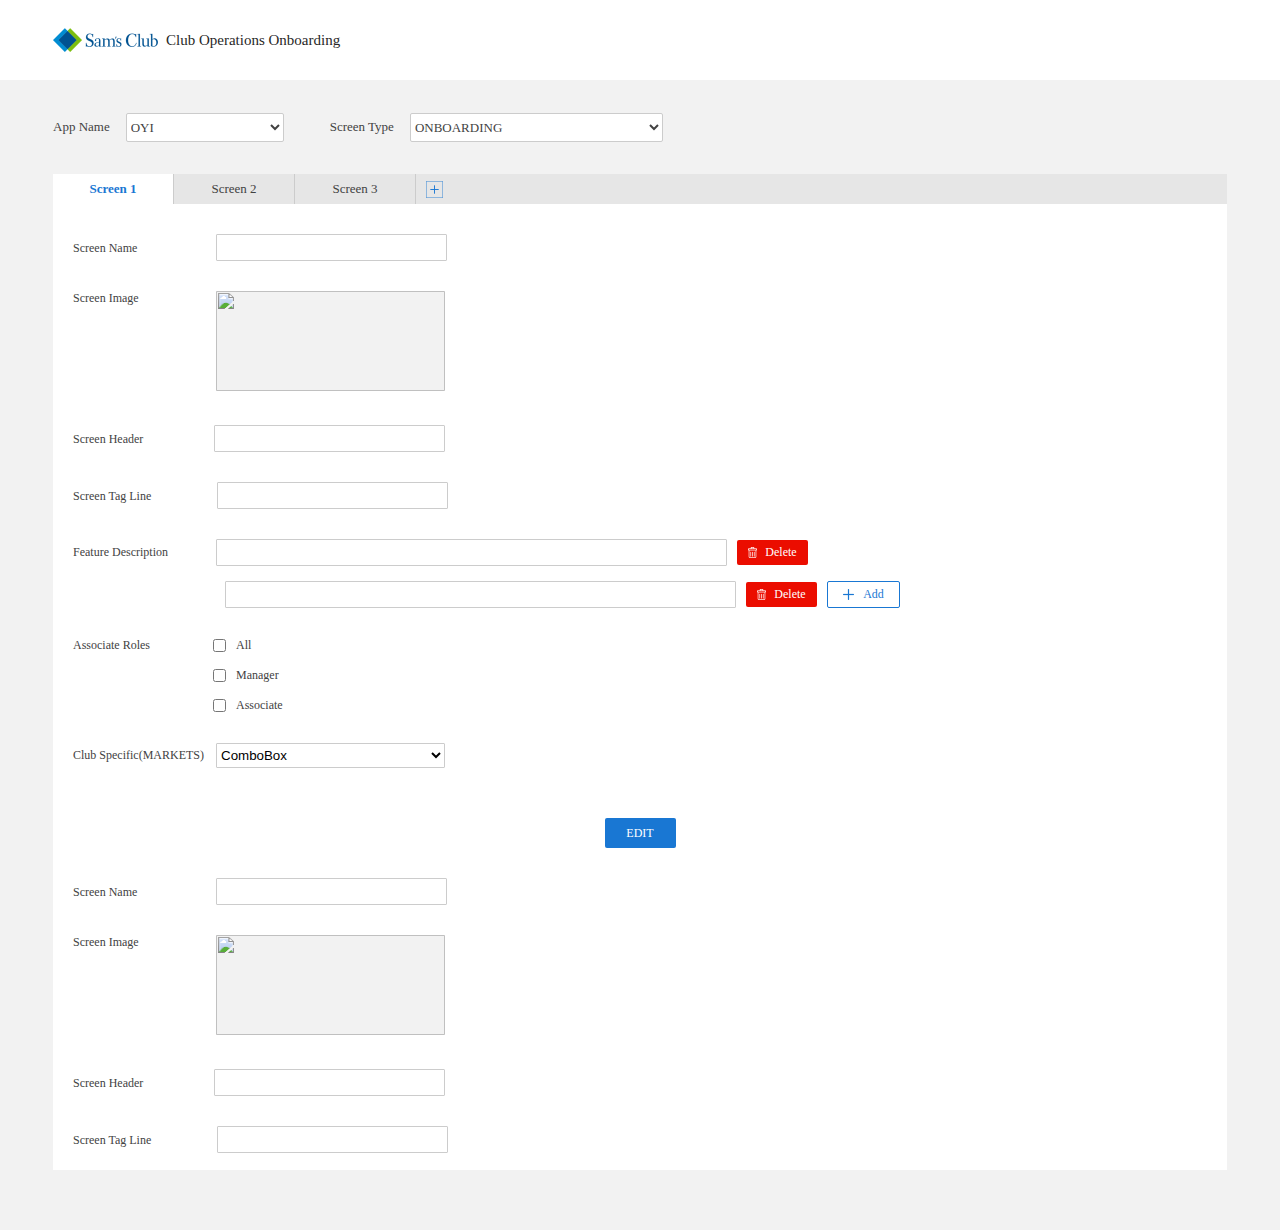
==== PotalPage/index.html @ 54342be3 "portal page" ====
<!DOCTYPE html>
<html>

<head>
	<meta charset='UTF-8'>
	
	<title>Club Operations Onboarding</title>
	
	<link rel='stylesheet' href='css/style.css'>
	
	<style>
  
    #page-container { width: 100%; height: 100%; background: rgba(242,242,242,1); position: relative; }
		#page-wrap { margin-left: 53px; margin-right: 53px; position: relative; }
	
	</style>
</head>

<body>

	<div id="page-container">

    <div id="header">
        <img src="image/group.png" class="logo">
        <p class="header-title">Club Operations Onboarding</p>
    </div>

    <div id="page-wrap">
      <main>
        <p>App Name</p> 
        <select>
          <option selected="selected" value="1">OYI</option>
          <option value="2">CLAIMS</option>
          <option value="3">RECEIVING</option>
          <option value="4">ONE APP</option>
        </select>

        <p class="top-title">Screen Type</p> 
        <select id="mySelect">
          <option selected="selected" value="1">ONBOARDING</option>
          <option value="2">HERO</option>
          <option value="3">SPLASH</option>
          <option value="4">WHAT'S NEW</option>
        </select>
      </main>

      <div id="content-box">
          <div class="notice-tit" id="notice-tit">
            <ul>
                <li class="select"><a href="#">Screen 1</a></li>
                <li><a href="#">Screen 2</a></li>
                <li><a href="#">Screen 3</a></li>
                <li class="image-li"><img src="image/add.png" class="add"></li>
            </ul>
          </div>
          <div class="notice-con" id="notice-con">
            <div class="screen1">
                <div class="screen1-line1">
                  <span>Hero Screen Behavior</span>
                  <input type="radio" checked ="checked" name="2" value="static"><span style="margin-left: 10px;">Static</span>
                  <input type="radio" name="2" value="dynamic"><span style="margin-left: 10px;">Dynamic</span>
                </div>
                <div class="screen1-line2">
                  <span>Screen Name</span>
                  <input>
                </div>
                <div class="screen1-line3">
                  <span>Screen Image</span>
                  <img src="image/add2.png">
                </div>
                <div class="screen1-line2">
                  <span>Screen Header</span>
                  <input style="margin-left: 67px;">
                </div>
                <div class="screen1-line2">
                  <span>Screen Tag Line</span>
                  <input style="margin-left: 62px;">
                </div>
                <div class="screen1-line5">
                    <span>Feature Description</span>
                    <input>
                    <div class="line5">
                        
                        <div class="delete">
                            <img src="image/delete.png">
                            <span>Delete</span>
                        </div>
                    </div>
                </div>
                <div class="screen1-line6">
                    <input>
                    <div class="delete">
                        <img src="image/delete.png">
                        <span>Delete</span>
                    </div>
                    <div class="add-screen">
                        <img src="image/add_screen.png">
                        <span>Add</span>
                    </div>
                </div>
                <div class="screen1-line7">
                    <span>Associate Roles</span>
                    <div class="line7">
                        <div>
                            <input type="checkbox" name="favorite" value="1" /> <span>All</span>
                        </div>
                        <div>
                            <input type="checkbox" name="favorite" value="2" /> <span>Manager</span>
                        </div>
                        <div>
                            <input type="checkbox" name="favorite" value="3" /> <span>Associate</span>
                        </div>
                    </div>
                </div>
                <div class="screen1-line8">
                    <span>Club Specific(MARKETS)</span>
                    <select>
                      <option selected="selected" value="1">ComboBox</option>
                      <option value="2">CLAIMS</option>
                      <option value="3">RECEIVING</option>
                      <option value="4">ONE APP</option>
                    </select>
                </div>
                <div class="edit">
                  <span>EDIT</span>
                </div>
            </div>
            <div class="screen1">
                <div class="screen1-line1">
                  <span>Hero Screen Behavior</span>
                  <input type="radio" checked ="checked" name="2" value="static"><span style="margin-left: 10px;">Static</span>
                  <input type="radio" name="2" value="dynamic"><span style="margin-left: 10px;">Dynamic</span>
                </div>
                <div class="screen1-line2">
                  <span>Screen Name</span>
                  <input>
                </div>
                <div class="screen1-line3">
                  <span>Screen Image</span>
                  <img src="image/add2.png">
                </div>
                <div class="screen1-line2">
                  <span>Screen Header</span>
                  <input style="margin-left: 67px;">
                </div>
                <div class="screen1-line2">
                  <span>Screen Tag Line</span>
                  <input style="margin-left: 62px;">
                </div>
                <div class="screen1-line5">
                    <span>Button Text</span>
                    <input style="margin-left: 92px;">
                </div>
                <div class="screen1-line7">
                    <span>Associate Roles</span>
                    <div class="line7">
                        <div>
                            <input type="checkbox" name="favorite" value="1" /> <span>All</span>
                        </div>
                        <div>
                            <input type="checkbox" name="favorite" value="2" /> <span>Manager</span>
                        </div>
                        <div>
                            <input type="checkbox" name="favorite" value="3" /> <span>Associate</span>
                        </div>
                    </div>
                </div>
                <div class="screen1-line8">
                    <span>Club Specific(MARKETS)</span>
                    <select>
                      <option selected="selected" value="1">ComboBox</option>
                      <option value="2">CLAIMS</option>
                      <option value="3">RECEIVING</option>
                      <option value="4">ONE APP</option>
                    </select>
                </div>
                <div class="edit">
                  <span>EDIT</span>
                </div>
            </div>
            <div style="display: none">我是内容3</div>
            <div style="display: none">我是内容4</div>
          </div>
      </div>
    </div>
  </div>
	
</body>

</html>

<script>
    //获取id封装成一个函数$()方便调用
    function $(id){
    //如果传入的参数类型为字符串则获取当前ID元素，否则返回id
        return typeof id==="string"?document.getElementById(id):id;
    }
    //window.onload表示当文档加载完毕时执行函数
    window.onload=function(){
        //获取#notice-tit下面的全部li元素
        var titles=$('notice-tit').getElementsByTagName('li');
        //获取#notice-con下面的全部div元素
        var divs=$('notice-con').getElementsByTagName('div');
        //遍历所有li标签，给每个li加上id和值，并且绑定事件
        var timer=null;
        for(var i=0;i<titles.length;i++){
            //给每个li加上id和值
            titles[i].id=i;
            //给每个li绑定事件
            titles[i].onclick=function(){
            //this指向当前悬浮的对象并存进变量that中,用that做一个this的引用
            var that=this;
            //当存在定时器的时候我们需要把它清除,如果悬浮的时间少于500毫秒，
            //则不会执行后面的函数，一般定时器前面都需要有个清除的步骤。
            if(timer){
                //清除定时器
                clearTimeout(timer);
                //初始化变量的值
                timer=null;
            }
            //设置定时器，执行函数的时间延迟了500毫秒
            timer=setTimeout(function(){
            //悬浮后首先应该初始化每个li和div上的类和display
                for(var j=0;j<titles.length;j++){
                    titles[j].className="";
                    divs[j].style.display="none";
                }
            //给当前悬浮元素添加属性
            //这个地方不能用this.id了，因为this指向了window这个对象了,
                titles[that.id].className="select";
                divs[that.id].style.display="block";},50);
            }
        }
    }

    $('#cc').combobox({
                        url:'combobox_data.json',
                        valueField:'id',
                        textField:'text'
                    });
</script>
---- PotalPage/css/style.css ----
/*
	 CSS-Tricks Example
	 by Chris Coyier
	 http://css-tricks.com
*/

* { margin: 0; padding: 0; }

#header 
{ 
  width: 100%; 
  height: 80px; 
  background: white; 
  position: relative;
}

.logo { 
  position: absolute;
  top: 50%;
  transform: translateY(-50%);
  left: 53px;
  width: 105px;
  height: 24px;
}

.header-title {
  font-size:15px;
  font-family:Chalkboard;
  font-weight:400;
  color:rgba(40,39,39,1);
  position: absolute;
  top: 50%;
  transform: translateY(-50%);
  left: 166px;
}

main {
  display: flex;
  flex-direction: row;
  justify-content: flex-start;
  height: 94px;
  align-items:center;/*垂直居中*/
}

main p {
  font-size:13px;
  font-family:ArialMT;
  font-weight:400;
  color:rgba(66,66,66,1);
}

main select {
  width:158px;
  height:29px;
  background:rgba(255,255,255,1);
  border:1px solid rgba(204, 204, 204, 1);
  border-radius:2px;
  margin-left: 16px;
  font-size:13px;
  font-family:ArialMT;
  font-weight:400;
  color:rgba(66,66,66,1);
  /* appearance: none;
  -moz-appearance: none;
  -webkit-appearance: none; */
}

.top-title {
  margin-left: 46px;
}

#mySelect {
  width:253px;
}

#content-box {
  display: flex;
  flex-direction: column;
  /* align-items: center; */
}

.add {
  width: 17px;
  height: 17px;
}

.notice-tit{
  height: 30px;
  background-color: #E6E6E6;
  position: relative;
}
.notice-tit ul{
  position: absolute;
  width: 100%;
  list-style: none;
  font-size:13px;
  font-family:ArialMT;
  font-weight:400;
  background:rgba(230,230,230,1);
}

.notice-tit ul li{
  float: left;
  width: 120px;
  height: 30px;
  display: flex;
  align-items: center;
  justify-content: center;
  border-right: 0.5px solid rgba(204,204,204,1);
}
.notice-tit ul a{
  text-decoration: none;
  display: block;
  color:rgba(66,66,66,1);
}

.notice-tit ul li:last-child
{
    /* background:pink; */
    width: 37px;
    height: 30px;
    border-right: 0.5px solid rgba(230,230,230,1);
}

.notice-tit ul .select{
  background-color: white;
  font-size:13px;
  font-family:Arial-BoldMT;
  font-weight:bold;
}

.notice-tit ul .select a {
  color:rgba(25,119,211,1);
}

.notice-con {
  width: 100%;
  height: 966px;
  background-color: white;
  margin-bottom: 60px;
  overflow: hidden;
}

.notice-con table {
  padding-left: 20px;
}

.notice-con table tr td {
  font-size:12px;
  font-family:ArialMT;
  font-weight:400;
  color:rgba(66,66,66,1);
}

.screen1 {
  overflow: hidden;
}

.screen1-line1 {
  margin-left: 20px;
  margin-top: 40px;
  display: none
}

.screen1-line1 span {
  font-size: 12px;
  font-family: ArialMT;
  font-weight: 400;
  color: rgba(66,66,66,1);
}

.screen1-line1 input {
  margin-left: 30px;
}

.screen1-line2 {
  margin-left: 20px;
  margin-top: 30px;
}

.screen1-line2 span {
  font-size: 12px;
  font-family: ArialMT;
  font-weight: 400;
  color: rgba(66,66,66,1);
}

.screen1-line2 input {
  margin-left: 75px;
  width: 229px;
  height: 25px;
  background:rgba(255,255,255,1);
  border:0.5px solid rgba(204, 204, 204, 1);
  border-radius:1px;
  outline: none;
}

.screen1-line3 {
  margin-left: 20px;
  margin-top: 30px;
}

.screen1-line3 span {
  font-size: 12px;
  font-family: ArialMT;
  font-weight: 400;
  color: rgba(66,66,66,1);
  vertical-align: top;
}


.screen1-line3 img {
  margin-left: 73.5px;
  width:229px;
  height:100px;
  background:rgba(242,242,242,1);
  border-radius:1px;
}

.screen1-line5 {
  margin-left: 20px;
  margin-top: 30px;
  display: flex;
  justify-content: flex-start;
  align-items: center;
}

.screen1-line5 span {
  font-size: 12px;
  font-family: ArialMT;
  font-weight: 400;
  color: rgba(66,66,66,1);
  vertical-align: top;
}

.screen1-line5 input {
  margin-left: 48px;
  width: 509px;
  height: 25px;
  background:rgba(255,255,255,1);
  border:0.5px solid rgba(204, 204, 204, 1);
  border-radius:1px;
  outline: none;
}

.delete {
  display: flex;
  justify-content: center;
  align-items: center;
  width: 71px;
  height: 25px;
  background-color:  rgba(235,13,0,1);
  border-radius: 2px;
  margin-left: 10px;
}
.delete img{
  width: 9px;
  height: 11px;
}

.delete span {
  font-size: 12px;
  font-family: ArialMT;
  font-weight: 400;
  color: rgba(255,255,255,1);
  margin-left: 8px;
}

.screen1-line6 {
  margin-left: 20px;
  margin-top: 15px;
  display: flex;
  justify-content: flex-start;
  align-items: center;
}

.screen1-line6 input {
  margin-left: 152px;
  width: 509px;
  height: 25px;
  background:rgba(255,255,255,1);
  border:0.5px solid rgba(204, 204, 204, 1);
  border-radius:1px;
  outline: none;
}

.add-screen {
  display: flex;
  justify-content: center;
  align-items: center;
  width: 71px;
  height: 25px;
  background:rgba(255,255,255,1);
  border:0.5px solid rgba(25, 119, 211, 1);
  border-radius:2px;
  margin-left: 10px;
}
.add-screen img{
  width: 11px;
  height: 11px;
}

.add-screen span {
  font-size: 12px;
  font-family: ArialMT;
  font-weight: 400;
  color:rgba(25,119,211,1);
  margin-left: 9px;
}

.screen1-line7 {
  margin-left: 20px;
  margin-top: 30px;
  display: flex;
  justify-content: flex-start;
  /* align-items: center; */
}

.screen1-line7 span {
  font-size: 12px;
  font-family: ArialMT;
  font-weight: 400;
  color: rgba(66,66,66,1);
  vertical-align: top;
}

.line7 {
  display: flex;
  flex-direction: column;
  justify-content: flex-start;
  align-items: center;
}

.line7 div {
  display: flex;
  flex-direction: row;
  justify-content: flex-start;
  align-items: center;
  margin-top: 15px;
  margin-left: 62.5px;
  width: 100px;
}

.line7 div:first-child
{ 
  margin-top: 0px;
}

.line7 div span {
  margin-left: 10.5px;
}

.screen1-line8 {
  margin-left: 20px;
  margin-top: 30px;
  display: flex;
  justify-content: flex-start;
  align-items: center;
}

.screen1-line8 span {
  font-size: 12px;
  font-family: ArialMT;
  font-weight: 400;
  color: rgba(66,66,66,1);
  vertical-align: top;
}

.screen1-line8 select { 
  width: 229px;
  height: 25px;
  background: rgba(255,255,255,1);
  border: 0.5px solid rgba(204, 204, 204, 1);
  border-radius: 1px;
  margin-left: 12px;
}

.edit {
  width: 100%;
  display: flex;
  align-items: center;
  justify-content: center;  
  margin-top: 50px;
}

.edit span {
  height: 30px;
  font-size: 12px;
  font-family: ArialMT;
  font-weight: 400;
  color: rgba(255,255,255,1);

  width: 71px;
  background:rgba(25,119,211,1);
  border-radius:2px;
  line-height: 30px;
  text-align: center;
}
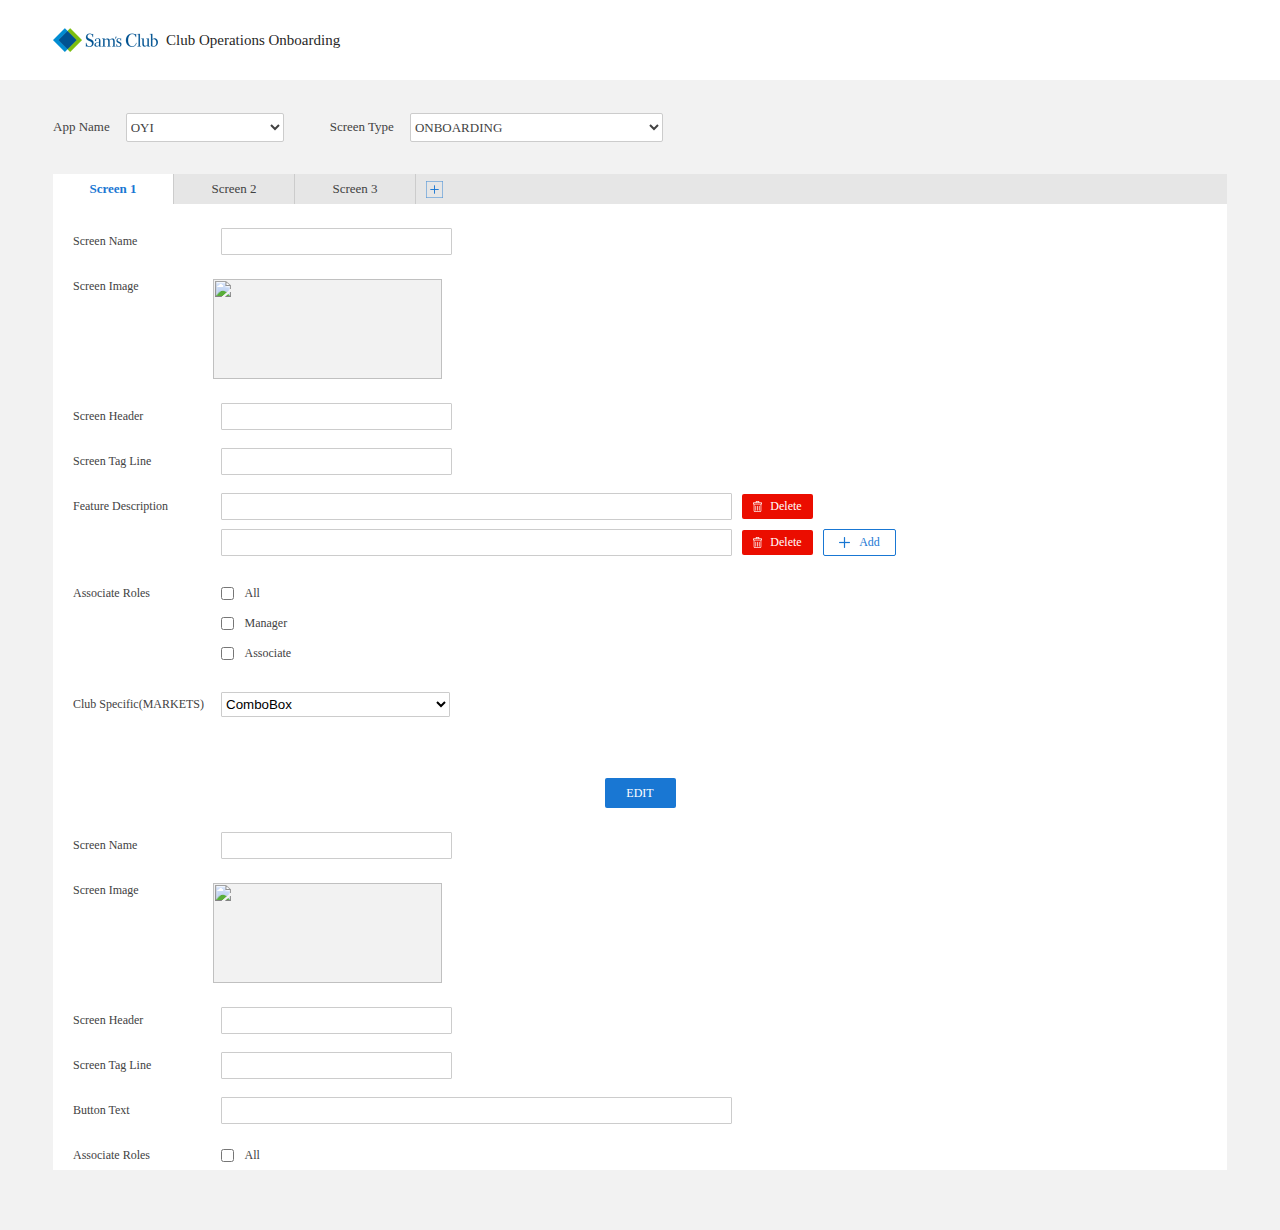
==== commit b7a62d08: "css" ====
--- a/PotalPage/index.html
+++ b/PotalPage/index.html
@@ -66,21 +66,25 @@
                 </div>
                 <div class="screen1-line3">
                   <span>Screen Image</span>
-                  <img src="image/add2.png">
+                  <div class="imagePicker">
+                    <img src="image/add2.png">
+                    <input id="imageinput" type="file">
+                  </div>
+                  
                 </div>
                 <div class="screen1-line2">
                   <span>Screen Header</span>
-                  <input style="margin-left: 67px;">
+                  <input>
                 </div>
                 <div class="screen1-line2">
                   <span>Screen Tag Line</span>
-                  <input style="margin-left: 62px;">
+                  <input>
                 </div>
                 <div class="screen1-line5">
                     <span>Feature Description</span>
-                    <input>
+                    
                     <div class="line5">
-                        
+                        <input>
                         <div class="delete">
                             <img src="image/delete.png">
                             <span>Delete</span>
@@ -126,58 +130,65 @@
                 </div>
             </div>
             <div class="screen1">
-                <div class="screen1-line1">
-                  <span>Hero Screen Behavior</span>
-                  <input type="radio" checked ="checked" name="2" value="static"><span style="margin-left: 10px;">Static</span>
-                  <input type="radio" name="2" value="dynamic"><span style="margin-left: 10px;">Dynamic</span>
-                </div>
-                <div class="screen1-line2">
-                  <span>Screen Name</span>
-                  <input>
-                </div>
-                <div class="screen1-line3">
-                  <span>Screen Image</span>
+              <div class="screen1-line1">
+                <span>Hero Screen Behavior</span>
+                <input type="radio" checked ="checked" name="2" value="static"><span style="margin-left: 10px;">Static</span>
+                <input type="radio" name="2" value="dynamic"><span style="margin-left: 10px;">Dynamic</span>
+              </div>
+              <div class="screen1-line2">
+                <span>Screen Name</span>
+                <input>
+              </div>
+              <div class="screen1-line3">
+                <span>Screen Image</span>
+                <div class="imagePicker">
                   <img src="image/add2.png">
-                </div>
-                <div class="screen1-line2">
-                  <span>Screen Header</span>
-                  <input style="margin-left: 67px;">
-                </div>
-                <div class="screen1-line2">
-                  <span>Screen Tag Line</span>
-                  <input style="margin-left: 62px;">
-                </div>
-                <div class="screen1-line5">
-                    <span>Button Text</span>
-                    <input style="margin-left: 92px;">
-                </div>
-                <div class="screen1-line7">
-                    <span>Associate Roles</span>
-                    <div class="line7">
-                        <div>
-                            <input type="checkbox" name="favorite" value="1" /> <span>All</span>
-                        </div>
-                        <div>
-                            <input type="checkbox" name="favorite" value="2" /> <span>Manager</span>
-                        </div>
-                        <div>
-                            <input type="checkbox" name="favorite" value="3" /> <span>Associate</span>
-                        </div>
-                    </div>
-                </div>
-                <div class="screen1-line8">
-                    <span>Club Specific(MARKETS)</span>
-                    <select>
-                      <option selected="selected" value="1">ComboBox</option>
-                      <option value="2">CLAIMS</option>
-                      <option value="3">RECEIVING</option>
-                      <option value="4">ONE APP</option>
-                    </select>
-                </div>
-                <div class="edit">
-                  <span>EDIT</span>
-                </div>
-            </div>
+                  <input id="imageinput" type="file">
+                </div>
+                
+              </div>
+              <div class="screen1-line2">
+                <span>Screen Header</span>
+                <input>
+              </div>
+              <div class="screen1-line2">
+                <span>Screen Tag Line</span>
+                <input>
+              </div>
+              <div class="screen1-line5">
+                  <span>Button Text</span>
+                  
+                  <div class="line5">
+                      <input>
+                  </div>
+              </div>
+              <div class="screen1-line7">
+                  <span>Associate Roles</span>
+                  <div class="line7">
+                      <div>
+                          <input type="checkbox" name="favorite" value="1" /> <span>All</span>
+                      </div>
+                      <div>
+                          <input type="checkbox" name="favorite" value="2" /> <span>Manager</span>
+                      </div>
+                      <div>
+                          <input type="checkbox" name="favorite" value="3" /> <span>Associate</span>
+                      </div>
+                  </div>
+              </div>
+              <div class="screen1-line8">
+                  <span>Club Specific(MARKETS)</span>
+                  <select>
+                    <option selected="selected" value="1">ComboBox</option>
+                    <option value="2">CLAIMS</option>
+                    <option value="3">RECEIVING</option>
+                    <option value="4">ONE APP</option>
+                  </select>
+              </div>
+              <div class="edit">
+                <span>EDIT</span>
+              </div>
+          </div>
             <div style="display: none">我是内容3</div>
             <div style="display: none">我是内容4</div>
           </div>
@@ -232,10 +243,4 @@
             }
         }
     }
-
-    $('#cc').combobox({
-                        url:'combobox_data.json',
-                        valueField:'id',
-                        textField:'text'
-                    });
 </script>
--- a/PotalPage/css/style.css
+++ b/PotalPage/css/style.css
@@ -159,7 +159,7 @@
 .screen1-line1 {
   margin-left: 20px;
   margin-top: 40px;
-  display: none
+  display: none;
 }
 
 .screen1-line1 span {
@@ -174,8 +174,12 @@
 }
 
 .screen1-line2 {
+  display:flex;
+  /* justify-content:center; */
+  align-items:center;
   margin-left: 20px;
   margin-top: 30px;
+  position:relative;
 }
 
 .screen1-line2 span {
@@ -186,18 +190,20 @@
 }
 
 .screen1-line2 input {
-  margin-left: 75px;
+  margin-left: 148px;
   width: 229px;
   height: 25px;
   background:rgba(255,255,255,1);
   border:0.5px solid rgba(204, 204, 204, 1);
   border-radius:1px;
   outline: none;
+  position:absolute;
 }
 
 .screen1-line3 {
   margin-left: 20px;
   margin-top: 30px;
+  display: flex;
 }
 
 .screen1-line3 span {
@@ -209,13 +215,13 @@
 }
 
 
-.screen1-line3 img {
+/* .screen1-line3 img {
   margin-left: 73.5px;
   width:229px;
   height:100px;
   background:rgba(242,242,242,1);
   border-radius:1px;
-}
+} */
 
 .screen1-line5 {
   margin-left: 20px;
@@ -223,6 +229,7 @@
   display: flex;
   justify-content: flex-start;
   align-items: center;
+  position:relative;
 }
 
 .screen1-line5 span {
@@ -233,8 +240,15 @@
   vertical-align: top;
 }
 
+.line5 {
+  display:flex;
+  /* justify-content:center; */
+  align-items:center;
+  position:absolute;
+}
+
 .screen1-line5 input {
-  margin-left: 48px;
+  margin-left: 148px;
   width: 509px;
   height: 25px;
   background:rgba(255,255,255,1);
@@ -275,7 +289,7 @@
 }
 
 .screen1-line6 input {
-  margin-left: 152px;
+  margin-left: 148px;
   width: 509px;
   height: 25px;
   background:rgba(255,255,255,1);
@@ -314,6 +328,7 @@
   display: flex;
   justify-content: flex-start;
   /* align-items: center; */
+  position:relative;
 }
 
 .screen1-line7 span {
@@ -329,6 +344,8 @@
   flex-direction: column;
   justify-content: flex-start;
   align-items: center;
+  position:absolute;
+  margin-left: 148px;
 }
 
 .line7 div {
@@ -337,7 +354,7 @@
   justify-content: flex-start;
   align-items: center;
   margin-top: 15px;
-  margin-left: 62.5px;
+  /* margin-left: 62.5px; */
   width: 100px;
 }
 
@@ -352,10 +369,11 @@
 
 .screen1-line8 {
   margin-left: 20px;
-  margin-top: 30px;
-  display: flex;
-  justify-content: flex-start;
-  align-items: center;
+  margin-top: 96px;
+  display: flex;
+  justify-content: flex-start;
+  align-items: center;
+  position:relative;
 }
 
 .screen1-line8 span {
@@ -372,7 +390,8 @@
   background: rgba(255,255,255,1);
   border: 0.5px solid rgba(204, 204, 204, 1);
   border-radius: 1px;
-  margin-left: 12px;
+  margin-left: 148px;
+  position:absolute;
 }
 
 .edit {
@@ -380,7 +399,7 @@
   display: flex;
   align-items: center;
   justify-content: center;  
-  margin-top: 50px;
+  margin-top: 66px;
 }
 
 .edit span {
@@ -395,4 +414,35 @@
   border-radius:2px;
   line-height: 30px;
   text-align: center;
+}
+
+.imagePicker{
+  display:flex;
+  justify-content:center;
+  align-items:center;
+  /* border-radius:50%; */
+  /* border:1px solid #CCCCCC; */
+  /* overflow:hidden; 
+  box-shadow:inset 0 03px rgba(0,0,0,0.5); */
+  position:relative;
+  margin-left: 74px;
+  width:229px;
+  height:100px;
+  background:rgba(242,242,242,1);
+  border-radius:1px;
+}
+
+.imagePicker img{
+  width:100%;
+  height:100%;
+  vertical-align:top;
+}
+.imagePicker input[type=file]{
+  position:absolute;
+  background:red;
+  height: 100px;
+  top:0;
+  left:0;
+  opacity:0;
+  z-index:1;
 }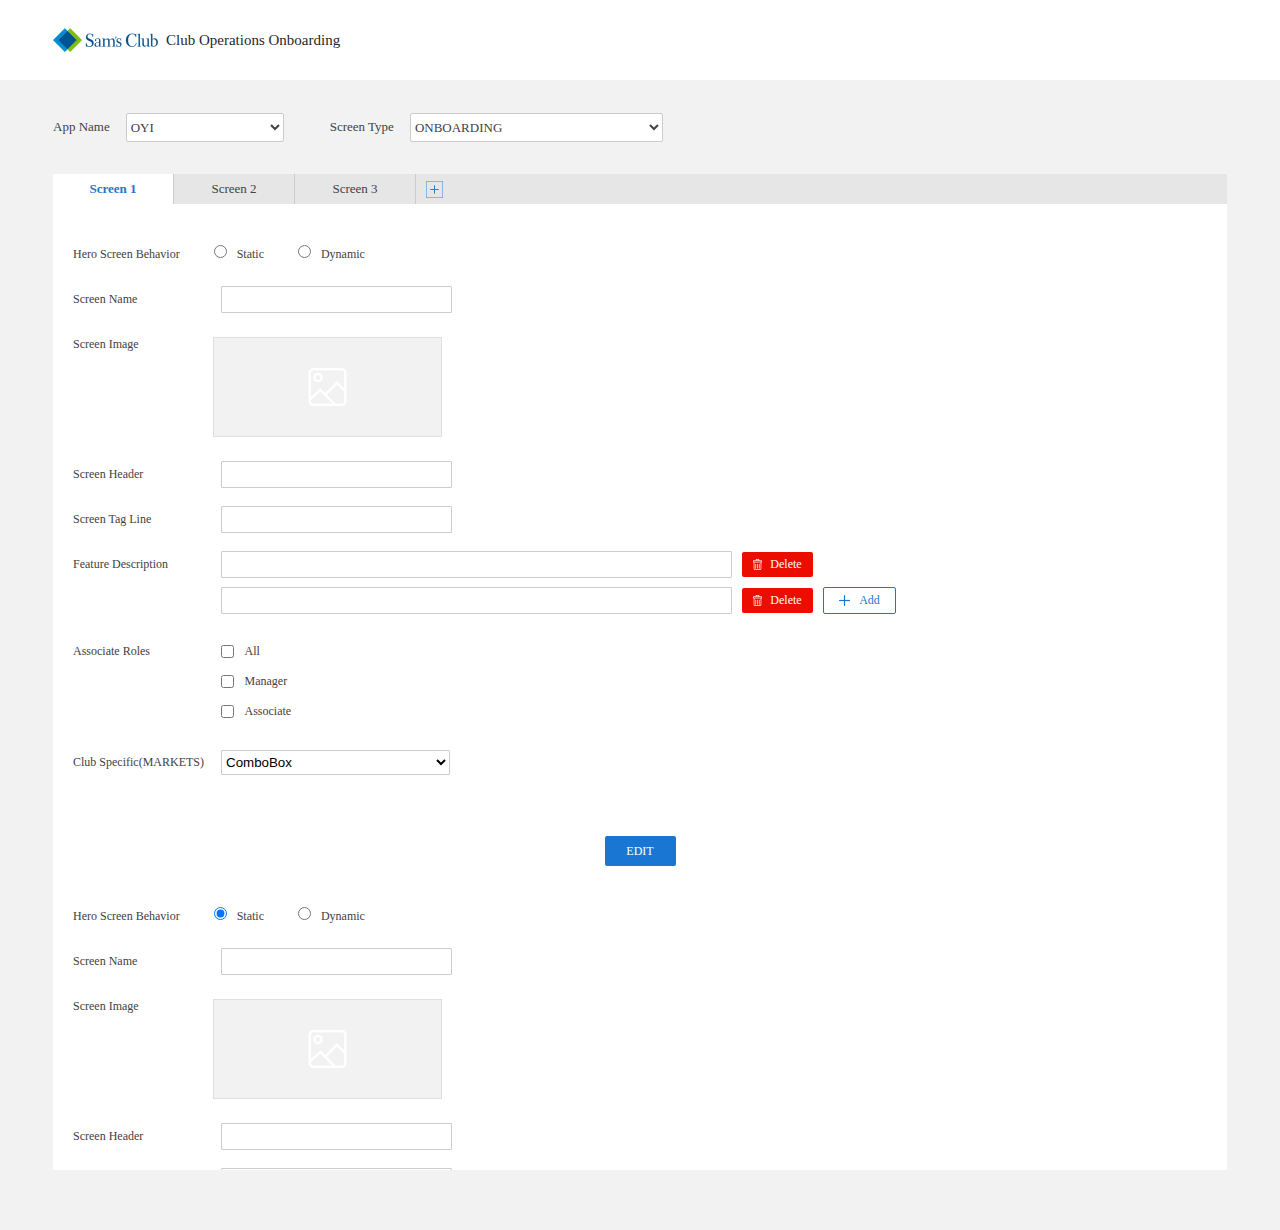
==== commit 193f6cc6: "png" ====
--- a/PotalPage/index.html
+++ b/PotalPage/index.html
@@ -189,8 +189,6 @@
                 <span>EDIT</span>
               </div>
           </div>
-            <div style="display: none">我是内容3</div>
-            <div style="display: none">我是内容4</div>
           </div>
       </div>
     </div>
@@ -213,7 +211,6 @@
         //获取#notice-con下面的全部div元素
         var divs=$('notice-con').getElementsByTagName('div');
         //遍历所有li标签，给每个li加上id和值，并且绑定事件
-        var timer=null;
         for(var i=0;i<titles.length;i++){
             //给每个li加上id和值
             titles[i].id=i;
@@ -221,25 +218,15 @@
             titles[i].onclick=function(){
             //this指向当前悬浮的对象并存进变量that中,用that做一个this的引用
             var that=this;
-            //当存在定时器的时候我们需要把它清除,如果悬浮的时间少于500毫秒，
-            //则不会执行后面的函数，一般定时器前面都需要有个清除的步骤。
-            if(timer){
-                //清除定时器
-                clearTimeout(timer);
-                //初始化变量的值
-                timer=null;
+            //悬浮后首先应该初始化每个li和div上的类和display
+            for(var j=0;j<titles.length;j++){
+                titles[j].className="";
+                divs[j].style.display="none";
             }
-            //设置定时器，执行函数的时间延迟了500毫秒
-            timer=setTimeout(function(){
-            //悬浮后首先应该初始化每个li和div上的类和display
-                for(var j=0;j<titles.length;j++){
-                    titles[j].className="";
-                    divs[j].style.display="none";
-                }
             //给当前悬浮元素添加属性
             //这个地方不能用this.id了，因为this指向了window这个对象了,
-                titles[that.id].className="select";
-                divs[that.id].style.display="block";},50);
+            titles[that.id].className="select";
+            divs[that.id].style.display="flex";
             }
         }
     }
--- a/PotalPage/css/style.css
+++ b/PotalPage/css/style.css
@@ -154,12 +154,13 @@
 
 .screen1 {
   overflow: hidden;
+  display: flex;
+  flex-direction: column;
 }
 
 .screen1-line1 {
   margin-left: 20px;
   margin-top: 40px;
-  display: none;
 }
 
 .screen1-line1 span {
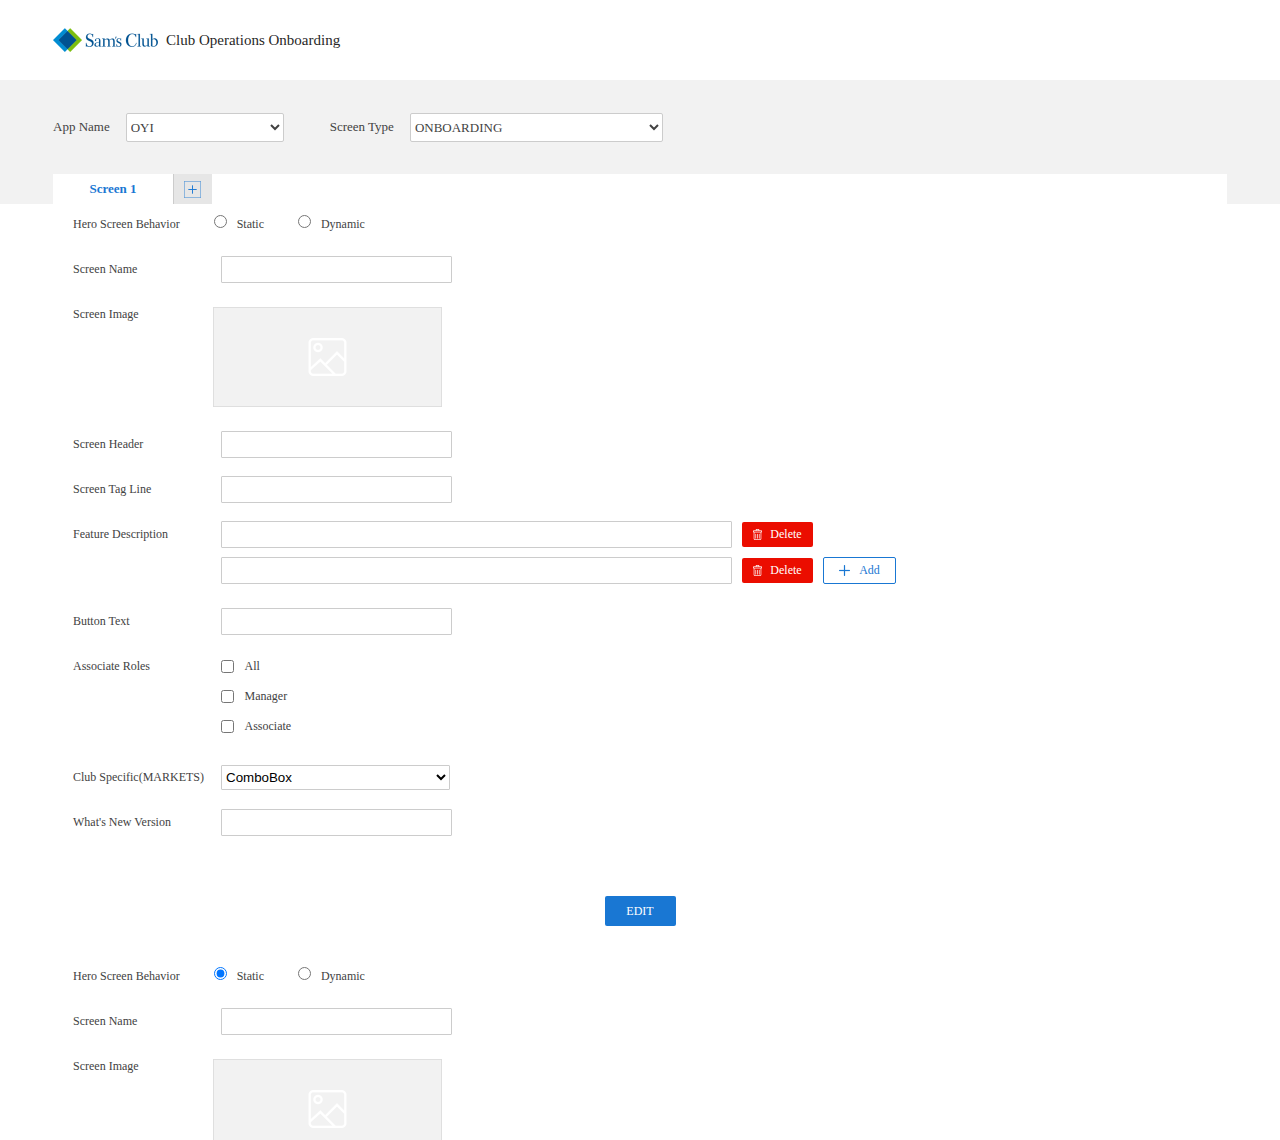
==== commit 8a760514: "png" ====
--- a/PotalPage/index.html
+++ b/PotalPage/index.html
@@ -43,16 +43,13 @@
           <option value="4">WHAT'S NEW</option>
         </select>
       </main>
-
       <div id="content-box">
           <div class="notice-tit" id="notice-tit">
             <ul>
                 <li class="select"><a href="#">Screen 1</a></li>
-                <li><a href="#">Screen 2</a></li>
-                <li><a href="#">Screen 3</a></li>
                 <li class="image-li"><img src="image/add.png" class="add"></li>
             </ul>
-          </div>
+          </ul>
           <div class="notice-con" id="notice-con">
             <div class="screen1">
                 <div class="screen1-line1">
@@ -102,6 +99,10 @@
                         <span>Add</span>
                     </div>
                 </div>
+                <div class="screen1-line2">
+                  <span>Button Text</span>
+                  <input>
+                </div>
                 <div class="screen1-line7">
                     <span>Associate Roles</span>
                     <div class="line7">
@@ -124,6 +125,10 @@
                       <option value="3">RECEIVING</option>
                       <option value="4">ONE APP</option>
                     </select>
+                </div>
+                <div class="screen1-line2">
+                  <span>What's New Version</span>
+                  <input>
                 </div>
                 <div class="edit">
                   <span>EDIT</span>
--- a/PotalPage/css/style.css
+++ b/PotalPage/css/style.css
@@ -85,19 +85,26 @@
 }
 
 .notice-tit{
+  width: 100%;
   height: 30px;
   background-color: #E6E6E6;
   position: relative;
+  /* overflow-x: scroll;
+  overflow-y: hidden; */
 }
 .notice-tit ul{
   position: absolute;
-  width: 100%;
+  
   list-style: none;
   font-size:13px;
   font-family:ArialMT;
   font-weight:400;
   background:rgba(230,230,230,1);
 }
+
+/* .notice-tit ul::-webkit-scrollbar {
+  display: none;
+} */
 
 .notice-tit ul li{
   float: left;
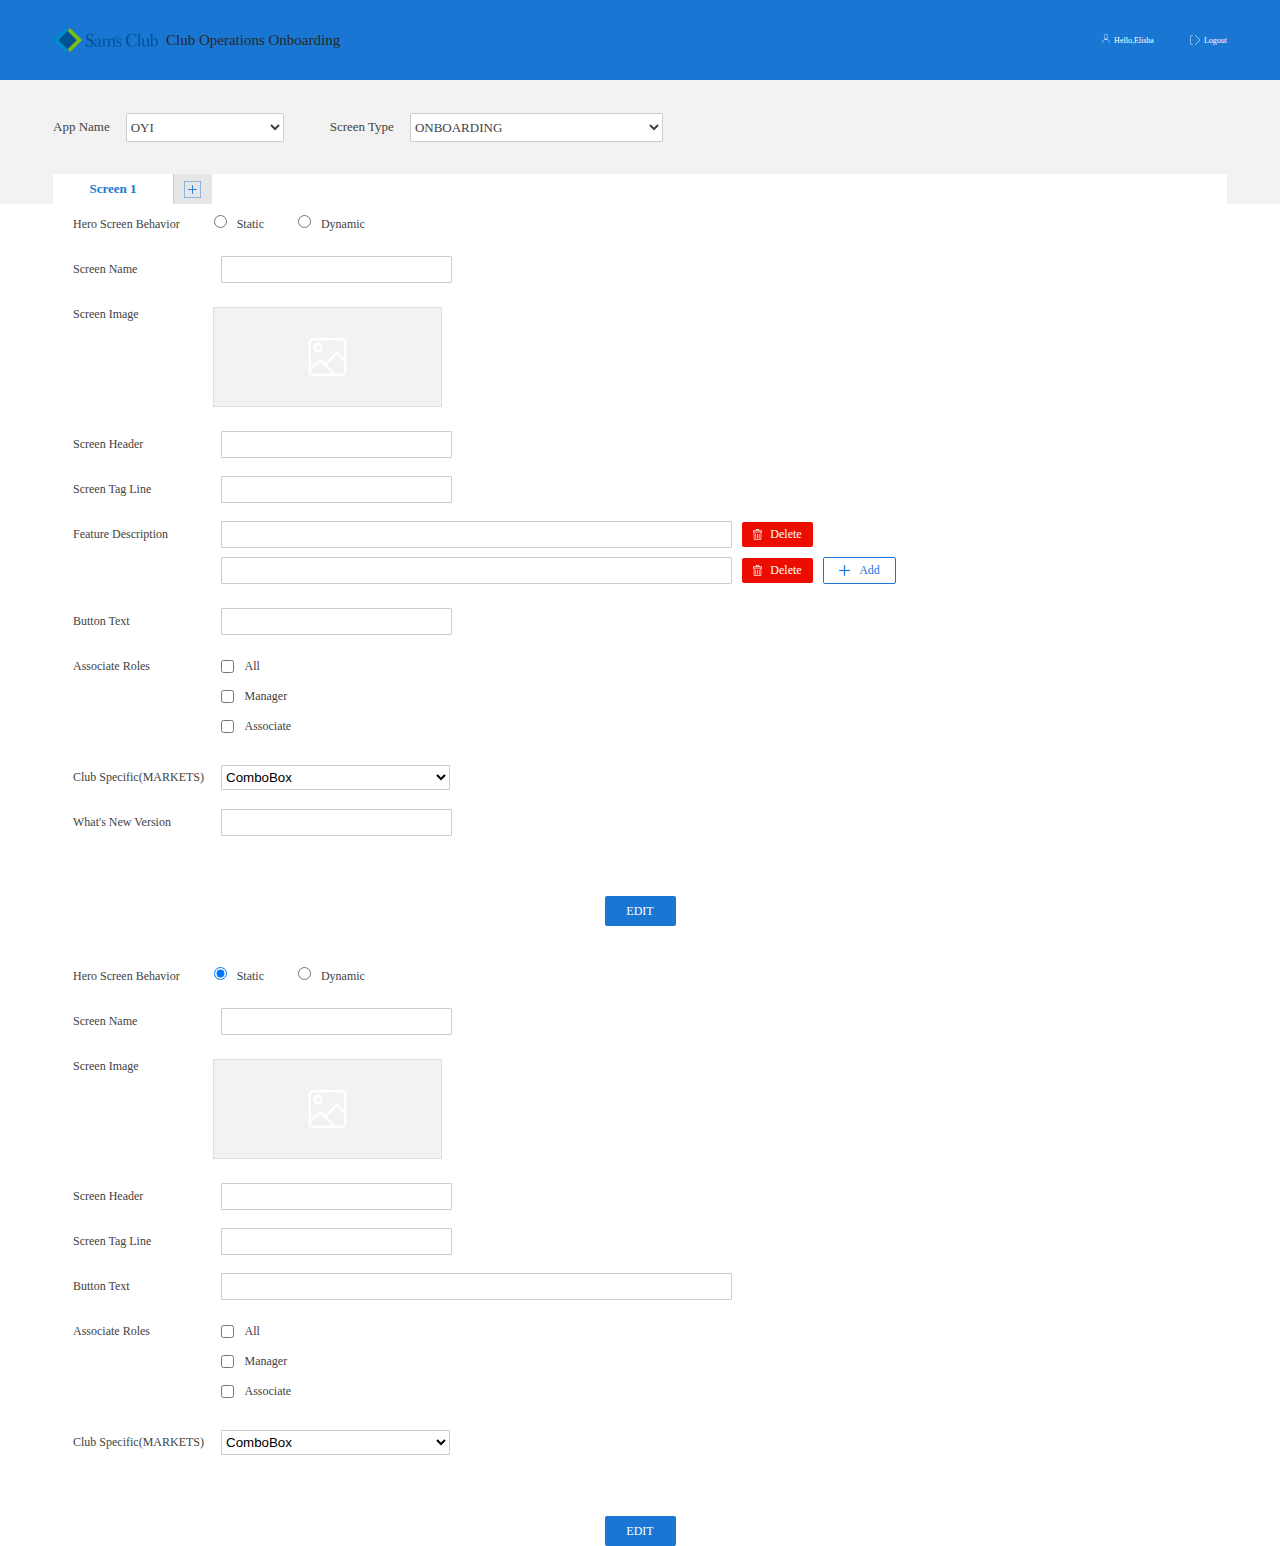
==== commit 09aa9a9c: "png" ====
--- a/PotalPage/index.html
+++ b/PotalPage/index.html
@@ -21,8 +21,15 @@
 	<div id="page-container">
 
     <div id="header">
-        <img src="image/group.png" class="logo">
-        <p class="header-title">Club Operations Onboarding</p>
+      <div class="header-left">
+          <img src="image/group.png" class="logo">
+          <p class="header-title">Club Operations Onboarding</p>
+      </div>
+      <div class="header-right">
+          <img src="image/user.png" class="user"><span>Hello,Elisha</span>
+          <img src="image/logout.png" class="logout"><span>Logout</span>
+      </div>
+         
     </div>
 
     <div id="page-wrap">
--- a/PotalPage/css/style.css
+++ b/PotalPage/css/style.css
@@ -10,15 +10,21 @@
 { 
   width: 100%; 
   height: 80px; 
-  background: white; 
-  position: relative;
+  background: #1977D3; 
+  display: flex;
+  flex-direction: row;
+  align-items: center;
+  justify-content: space-between;
+}
+
+.header-left {
+  display: flex;
+  flex-direction: row;
+  align-items: center;
+  margin-left: 53px;
 }
 
 .logo { 
-  position: absolute;
-  top: 50%;
-  transform: translateY(-50%);
-  left: 53px;
   width: 105px;
   height: 24px;
 }
@@ -28,10 +34,33 @@
   font-family:Chalkboard;
   font-weight:400;
   color:rgba(40,39,39,1);
-  position: absolute;
-  top: 50%;
-  transform: translateY(-50%);
-  left: 166px;
+  margin-left: 8px;
+}
+
+.header-right {
+  display: flex;
+  flex-direction: row;
+  align-items: center;
+  margin-right: 53px;
+}
+
+.user {
+  width: 8px;
+  height: 13px;
+}
+
+.header-right span {
+  font-size:8px;
+  font-family:ArialMT;
+  font-weight:400;
+  color:rgba(255,255,255,1);
+  margin-left: 4px;
+}
+
+.logout {
+  width: 10px;
+  height: 10px;
+  margin-left: 36px;
 }
 
 main {
@@ -145,7 +174,6 @@
   height: 966px;
   background-color: white;
   margin-bottom: 60px;
-  overflow: hidden;
 }
 
 .notice-con table {
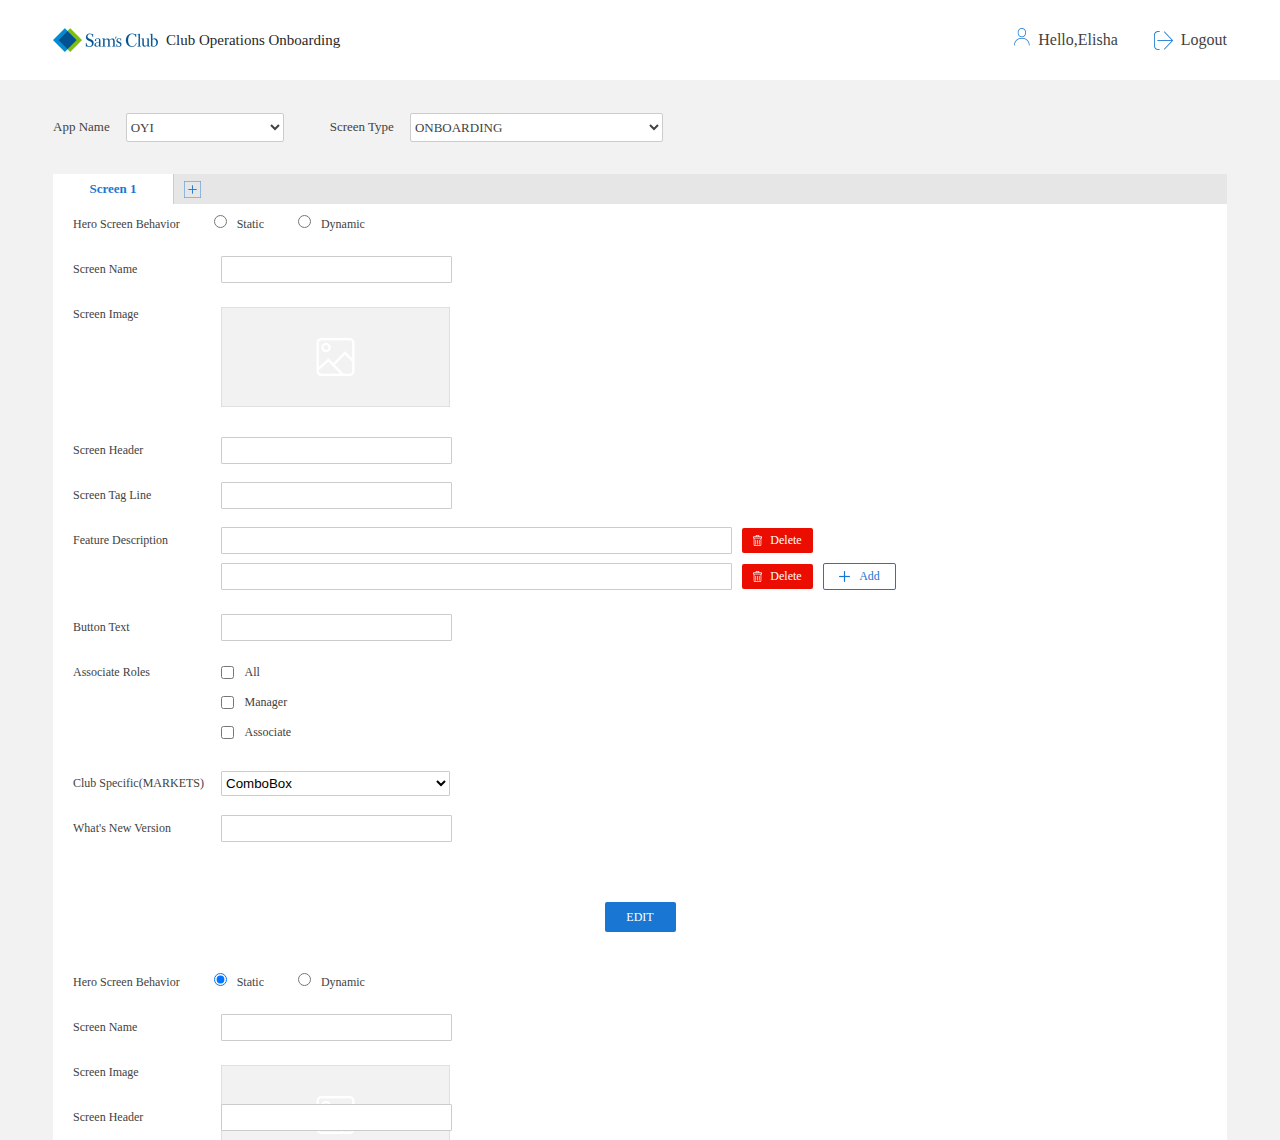
==== commit 28cad9cd: "png" ====
--- a/PotalPage/index.html
+++ b/PotalPage/index.html
@@ -1,5 +1,5 @@
 <!DOCTYPE html>
-<html>
+<html style="background: rgba(242,242,242,1);">
 
 <head>
 	<meta charset='UTF-8'>
@@ -76,7 +76,7 @@
                   </div>
                   
                 </div>
-                <div class="screen1-line2">
+                <div class="screen1-line2" style="margin-top: 121px;">
                   <span>Screen Header</span>
                   <input>
                 </div>
--- a/PotalPage/css/style.css
+++ b/PotalPage/css/style.css
@@ -10,7 +10,7 @@
 { 
   width: 100%; 
   height: 80px; 
-  background: #1977D3; 
+  background: white; 
   display: flex;
   flex-direction: row;
   align-items: center;
@@ -45,21 +45,21 @@
 }
 
 .user {
-  width: 8px;
-  height: 13px;
+  width: 16px;
+  height: 25px;
 }
 
 .header-right span {
-  font-size:8px;
+  font-size:16px;
   font-family:ArialMT;
   font-weight:400;
-  color:rgba(255,255,255,1);
-  margin-left: 4px;
+  color:rgba(66,66,66,1);
+  margin-left: 8px;
 }
 
 .logout {
-  width: 10px;
-  height: 10px;
+  width: 19px;
+  height: 19px;
   margin-left: 36px;
 }
 
@@ -114,7 +114,6 @@
 }
 
 .notice-tit{
-  width: 100%;
   height: 30px;
   background-color: #E6E6E6;
   position: relative;
@@ -123,7 +122,7 @@
 }
 .notice-tit ul{
   position: absolute;
-  
+  width: 100%;
   list-style: none;
   font-size:13px;
   font-family:ArialMT;
@@ -174,6 +173,7 @@
   height: 966px;
   background-color: white;
   margin-bottom: 60px;
+  overflow: hidden;
 }
 
 .notice-con table {
@@ -240,6 +240,7 @@
   margin-left: 20px;
   margin-top: 30px;
   display: flex;
+  position:relative;
 }
 
 .screen1-line3 span {
@@ -460,8 +461,8 @@
   /* border:1px solid #CCCCCC; */
   /* overflow:hidden; 
   box-shadow:inset 0 03px rgba(0,0,0,0.5); */
-  position:relative;
-  margin-left: 74px;
+  position: absolute;
+  margin-left: 148px;
   width:229px;
   height:100px;
   background:rgba(242,242,242,1);
